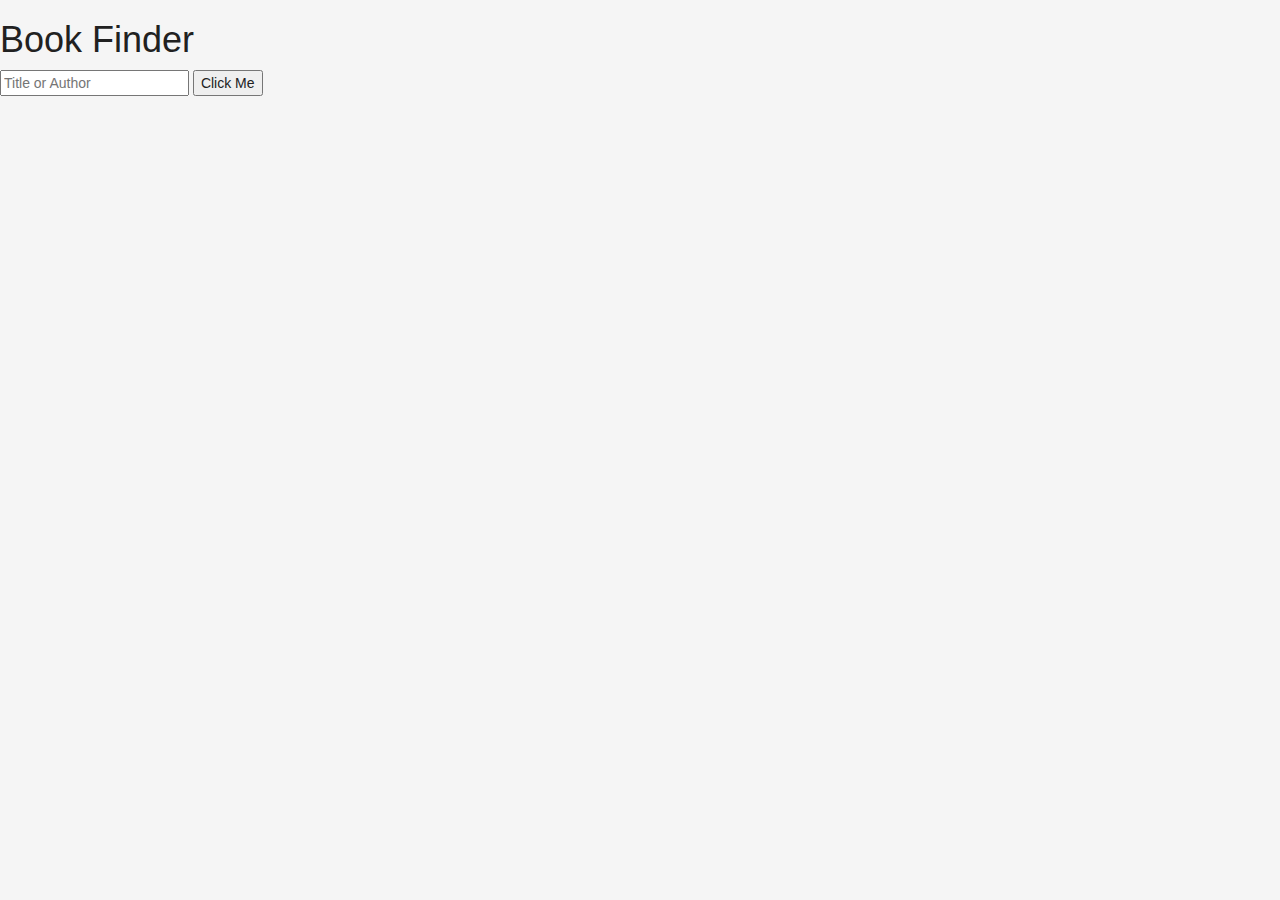
==== index.html @ a02722a3 "initial commit" ====
<!DOCTYPE html>
<html lang="ja">
  <head>
    <meta charset="utf-8" />
    <title>Bookshelf | カンタン！あなたのオンライン本棚</title>

    <!-- Bootstrap CSS -->
    <link
      rel="stylesheet"
      href="https://maxcdn.bootstrapcdn.com/bootstrap/3.3.7/css/bootstrap.min.css"
    />

    <!-- 自サイトのCSS -->
    <link rel="stylesheet" href="main.css" />
    
  </head>
  <body>
    <h1>Book Finder</h1>
    <input id="search" placeholder="Title or Author">
    <button id="button" type="button">Click Me</button>
    <div id="results"></div>
    
    <!-- ログイン画面 -->
    <section id="login" class="view">
      <div class="container">
        <form id="login-form" class="form-horizontal">
          <div class="form-group login__email">
            <label for="login-email" class="col-sm-3 control-label"
              >メールアドレス</label
            >
            <div class="col-sm-9">
              <input
                type="email"
                class="form-control"
                id="login-email"
                required
              />
            </div>
          </div>
          <div class="form-group login__password">
            <label for="login-password" class="col-sm-3 control-label"
              >パスワード</label
            >
            <div class="col-sm-9">
              <input
                type="password"
                class="form-control"
                id="login-password"
                required
              />
              <p class="help-block"></p>
            </div>
          </div>

          <div
            class="col-sm-offset-3 col-sm-9 alert alert-danger login__help"
          ></div>
          <div class="form-group login__submit">
            <div class="col-sm-offset-3 col-sm-9">
              <button
                type="submit"
                class="btn btn-primary login__submit-button"
              >
                ログイン
              </button>
            </div>
          </div>
        </form>
      </div>
    </section>
    <!-- /#login -->

    <!-- 書籍一覧画面 -->
    <section id="bookshelf" class="view">
      <header>
        <div id="header">
          <div id="logo">
            <a href="./index.html">
              <img src="logo.png" alt="Bookshelf" />
            </a>
          </div>
          <a href="#addBookModal" data-toggle="modal" class="add-button">
            <span
              class="glyphicon glyphicon-plus-sign add-button__icon"
              aria-hidden="true"
            ></span>
            書籍の登録
          </a>
          <button class="btn btn-primary logout-button">
            ログアウト
          </button>
        </div>
      </header>
      <div id="cover">
        <h1 id="cover__title">【人生を変えた】あなたのオンライン本棚</h1>
      </div>
      <div class="wrapper">
        <div id="main">
          <div id="book-list" class="clearfix"></div>
        </div>
      </div>
    </section>
    <!-- /#bookshelf -->

    <div id="book-template">
      <!-- 書籍のテンプレート -->
      <div class="book-item">
        <div class="book-item__image-wrapper">
          <img class="book-item__image" alt="" />
        </div>
        <div class="book-item__detail">
          <div class="book-item__title"></div>
          <div class="book-item__delete-wrapper">
            <button class="btn btn-danger book-item__delete">
              <span class="glyphicon glyphicon-trash" aria-hidden="true"></span>
              削除
            </button>
          </div>
        </div>
      </div>
      <!-- /.book-item -->
    </div>

    <!-- 書籍情報追加モーダル -->
    <div class="modal fade" id="addBookModal" tabindex="-1" role="dialog">
      <div class="modal-dialog" role="document">
        <div class="modal-content">
          <div class="modal-header">
            <button
              type="button"
              class="close"
              data-dismiss="modal"
              aria-label="Close"
            >
              <span aria-hidden="true">&times;</span>
            </button>
            <h4 class="modal-title">書籍の登録</h4>
          </div>
          <div class="modal-body">
            <form class="form-horizontal" id="book-form">
              <div class="form-group">
                <label for="add-book-title" class="col-sm-3 control-label"
                  >タイトル</label
                >
                <div class="col-sm-8">
                  <input
                    type="text"
                    class="form-control"
                    id="add-book-title"
                    required
                  />
                </div>
              </div>
              <div class="form-group">
                <label for="add-book-image" class="col-sm-3 control-label"
                  >表紙画像</label
                >
                <div class="col-sm-8">
                  <input
                    type="file"
                    accept=".jpg,.jpeg,.png,.gif, image/jpeg,image/png,image/gif"
                    class="form-control"
                    id="add-book-image"
                    required
                  />
                </div>
              </div>
              <div class="form-group">
                <div class="col-sm-offset-1 col-sm-10">
                  <button
                    type="submit"
                    class="btn btn-default btn-success btn-block"
                    id="submit_add_book"
                  >
                    保存する
                  </button>
                </div>
              </div>
            </form>
          </div>
        </div>
        <!-- /.modal-content -->
      </div>
      <!-- /.modal-dialog -->
    </div>
    <!-- /#addBookModal -->

    <!-- Firebaseのセットアップコード（以下のSDKのバージョンは3.2.1） -->
    <script src="https://www.gstatic.com/firebasejs/3.2.1/firebase.js"></script>
    <!-- apiKeyなどは、ご自身の環境のものに合わせてください -->
    <script>
      // Initialize Firebase
      var config = {
        apiKey: "AIzaSyDM-lur0S67yu7OddUkJCDoUsJVz_k3PMk",
        authDomain: "my-life-changing-bookshelf.firebaseapp.com",
        databaseURL: "https://my-life-changing-bookshelf.firebaseio.com",
        storageBucket: "my-life-changing-bookshelf.appspot.com",
      }
      firebase.initializeApp(config)
    </script>

    <!-- jQuery -->
    <script src="https://ajax.googleapis.com/ajax/libs/jquery/2.2.4/jquery.min.js"></script>

    <!-- Bootstrap JavaScript -->
    <script src="https://maxcdn.bootstrapcdn.com/bootstrap/3.3.7/js/bootstrap.min.js"></script>

    <script src="main.js"></script>
  </body>
</html>
---- main.css ----
@charset "UTF-8";

html {
  font-size: 1em; /* 16px */
  line-height: 1.5; /* 24px */
}

body {
  font-family: -apple-system, BlinkMacSystemFont, 'Segoe UI', 'Roboto',
    'Droid Sans', sans-serif;
  color: #212121;
  background-color: #f5f5f5;
}

/* すべての画面を最初は表示しない */
.view {
  display: none;
}

/**
 * 最初のローディング表示
 */

/* 回転するアニメーション */
@keyframes spin {
  100% {
    transform: rotate(360deg);
  }
}

/**
 * ログイン画面
 */

#login {
  padding-top: 51px;
}

.login__help {
  display: none;
}

/**
 * 書籍一覧画面
 */

#book-template {
  display: none;
}

.clearfix::after {
  content: '';
  clear: both;
  display: block;
}

header {
  background-color: white;
}

#header {
  display: flex;
  width: 1200px;
  height: 60px;
  margin: 0 auto;
  justify-content: space-between;
  align-items: center;
  background-color: white;
}

#logo {
  display: inline-block;
}

.add-button {
  text-decoration: none;
  color: #28a745;
  font-size: 18px;
}
.add-button:hover {
  text-decoration: none;
  color: #1f8737;
}
.add-button:focus {
  text-decoration: none;
}
.add-button__icon {
  vertical-align: -2px;
}

#cover {
  color: white;
  height: 300px;
  background-color: black;
  background-image: url('cover.jpg');
  background-position: center center;
  background-repeat: no-repeat;
  display: flex;
  justify-content: center;
  align-items: center;
  flex-flow: column nowrap;
}

#cover__title {
  font-size: 36px;
  letter-spacing: 10px;
}

#main {
  width: 1200px;
  margin: 0 auto;
}

#book-list {
  margin: 20px auto;
}

.book-item {
  width: 270px;
  margin: 15px;
  float: left;
  background-color: white;
  border: solid 1px #ddd;
}

.book-item__image-wrapper {
  width: 270px;
  height: 270px;
  padding: 10px;
  display: table-cell;
  text-align: center;
  vertical-align: middle;
}

.book-item__image {
  max-height: 250px;
  max-width: 250px;
  vertical-align: middle;
}

.book-item__detail {
  padding: 10px;
  background-color: #fafafa;
  border-top: solid 1px #ddd;
}

.book-item__title {
  margin: 0 auto;
  height: 36px;
  text-align: center;
  overflow: hidden;
}

.book-item__delete-wrapper {
  margin-top: 5px;
  text-align: right;
}

.book-item__delete {
  color: #dc3545;
  background-color: transparent;
  border-color: #dc3545;
}
.book-item__delete:hover {
  color: #fff;
  background-color: #dc3545;
  border-color: #dc3545;
}
.book-item__delete:focus {
  outline-color: #dc3545;
  box-shadow: 0 0 0 0.2rem rgba(220, 53, 69, 0.5);
}
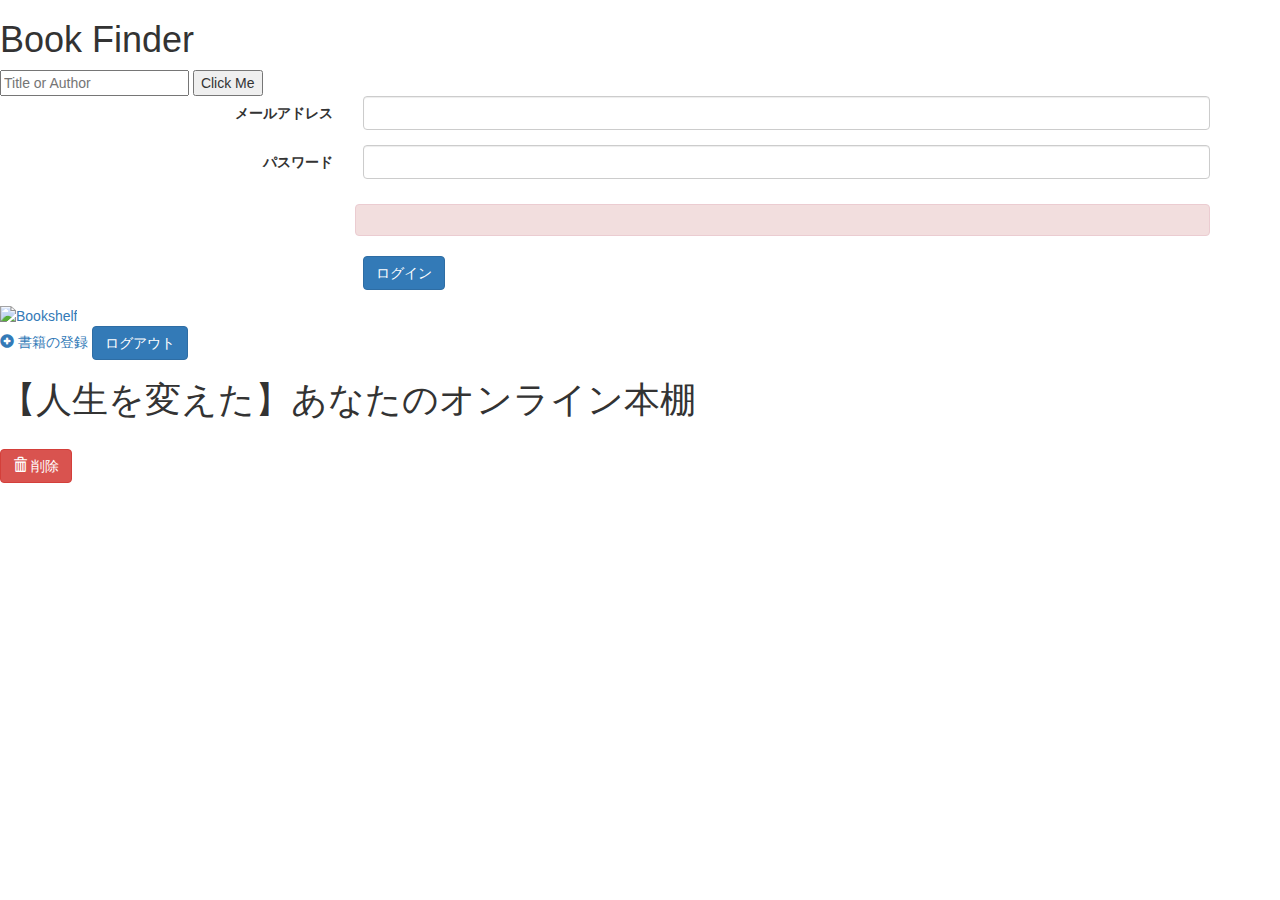
==== commit c8cf8cb3: "Add files via upload" ====
--- a/index.html
+++ b/index.html
@@ -11,7 +11,7 @@
     />
 
     <!-- 自サイトのCSS -->
-    <link rel="stylesheet" href="main.css" />
+    <link rel="stylesheet" href="main.css">
     
   </head>
   <body>
